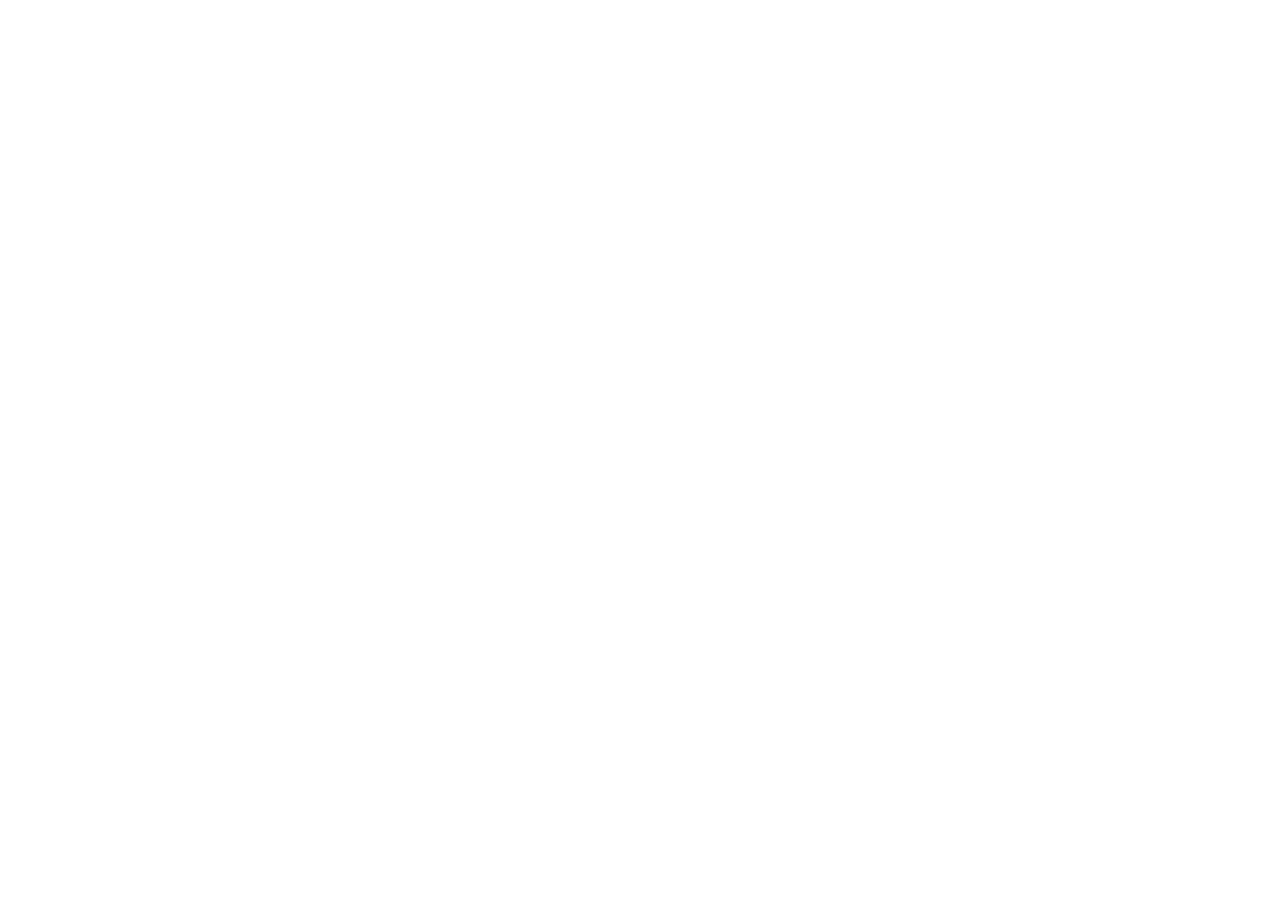
==== view/equipe.html @ 245c796c "quarto commit" ====
<!DOCTYPE html>

<html>
	<head>
		<title>EcompJr</title>
		<meta charset="utf-8">
		<link rel="stylesheet" type="text/css" href="style.css" />
		<link rel="shortcut icon" href="icon.png" type="image/x-png"/>
	</head>


	<body>
		
	</body>
---- view/style.css ----
/*-------------------------QUEM SOMOS---------------------------------------*/
.titulo_we_are{
	position: static;
	top: 77px;
	font-family: Roboto;
	font-size: 40px;
	line-height: 100px;
	text-align: center;
	color: white;
}

.titulo{
	position: static;
	top: 77px;
	font-family: Roboto;
	font-size: 40px;
	line-height: 100px;
	text-align: center;
	color: #0174DF;
}

#designer_we_are{
	align-items: center;
	display: flex;
	border:none;
	flex-direction: column;
	position: flex;
	width:100%;
	background: #0174DF;
}

.container { 
	width: 1000px;
	display: flex;
	flex-direction: row;
	align-items: center;
	justify-content: space-between;
	padding: 20px;
	background: transparent;
}

.description{
	width: 950px;
	top: 181px;
	color: black;

	font-family: Roboto;
	font-size: 24px;
	text-align: center;
	align-self: center;
}

h2{
    color: #0174DF;
	padding-top: 30px;
	font-family: Roboto;
	text-align: center;
}

.conteiner_value{
	position: static;
	width: 320px;
	height: 260px;
	background: #FFFFFF;
	box-shadow: 0px 4px 4px rgba(0, 0, 0, 1);
	border-radius: 50px 0px;
	order: 3;
	align-self: center;
	align-items: center;
}

.conteiner_mission{
	position: static;
	width: 320px;
	height: 260px;
	background: #FFFFFF;
	box-shadow: 0px 4px 4px rgba(0, 0, 0, 1);
	border-radius: 50px 0px;
	order: 1;
	align-self:flex-start;
}
.conteiner_vision{
	position: static;
	width: 320px;
	height: 260px;
	background: #FFFFFF;
	box-shadow: 0px 4px 4px rgba(0, 0, 0, 1);
	border-radius: 50px 0px;
	order: 2;
	align-items: center;
	align-self:flex-end;
}
#designer_we_are .text{
	padding-right: 10px;
	padding-left: 10px;
	padding-bottom: 10px;
    color: black;
	font-family: Roboto;
	font-size: 18px;
	text-align: center;
}
#designer_we_are .container img{
	padding-left: 125px;
	width: 50px;
	height: 50px;
	position: absolute;
}
/*-----------------------------EQUIPE----------------------------------------------*/
#designer_team{
	top: 90px;
	display: flex;
	flex-direction: column;
	position: static;
	align-items: center;
	width:100%;
	background: #FFFFFF;
}

.boxTeam{
	align-self: flex-end;
	position: static;
	width: 460px;
	height: 430px;
	background: yellow;
	padding: 10px;
	align-items: center;
}
.teamText{
	padding: 20px;
	color: black;
	font-family: Roboto;
	font-size: 20px;
	line-height: 30px;
	text-align: center;
}

.buttonTeam{
    font-family: Roboto;
    font-size: 22px;
    font-weight: bold;
    color:black;
    width: 80%;
    padding:10px;
    border:none;
    border-radius: 20px;
    background: linear-gradient(to right,#00c4cc,#4682B4,#0174DF,#000080);
    cursor:pointer;
}

/*----------------------------CONTATO-----------------------------------------------*/

#divContato{
	align-items: center;
	display: flex;
	flex-direction: column;
	position: relative;
	width:100%;
}
.textContato{
	width: 1000px;
	color: black;
	font-family: Roboto;
	font-size: 20px;
	text-align: center;
	align-self: center;
}

#boxForm{
    background:white;
    width: 700px;
    height:250px;
    align-items: center;
    padding:25px;   
}

#divContato .designerBox input{
    width:100%;
    padding: 5px;
    margin: 5px;
    border:none;
    border-bottom: solid #0174DF;
    font-family: Roboto;
    font-size:20px;
    color: black;
    border-radius: 15px;
    outline: none;
}
#divContato .messageDesigner{
    width:100%;
    padding: 5px;
    margin: 5px;
    border-color: #0174DF;
    border-bottom: solid #0174DF;
    font-family: Roboto;
    font-size:20px;
    color: black;
    border-radius: 15px;
    outline: none;
}
.buttonDesigner{
	align-self: center;
    font-family: Roboto;
    font-size: 20px;
    font-weight: bold;
    color:black;
    width: 105%;
    padding:10px;
    border:none;
    border-radius: 15px;
    background: linear-gradient(to right,#00c4cc,#4682B4,#0174DF,#000080);
    cursor:pointer;
}

.conteiner_contate{
	position: static;
	width: 220px;
	height: 225px;
	background: #FFFFFF;
	box-shadow: 0px 4px 4px rgba(0, 0, 0, 1);
	border-radius: 50px 0px;
}
#divContato .text{
    color: black;
	font-family: Roboto;
	font-size: 18px;
	text-align: center;
}
/* ------------------------portifolio----------------------------------------------*/
#designer_portfolio{
	align-items: center;
	display: flex;
	flex-direction: column;
	position: relative;
	width:100%;
}

.boxLetters{
	background: linear-gradient(to right,#00c4cc,#4682B4,#0174DF,#000080);
    border-radius: 15px;
    width: 400px;
    padding:6px;
    font-family: Roboto;
    font-size: 22px;
    font-weight: bold;
    color:black;
    text-align: center;
}
.boxPortfolio{
	width:1000px;
	align-items: flex-start;
}

.container_portfolio{ 
	width:1000px;
	display: flex;
	flex-direction: row;
	align-items: center;
	justify-content: space-between;
}

.conteiner_img{
	position: static;
	width: 230px;
	height: 155px;
	box-shadow: 0px 4px 4px rgba(0, 0, 0, 1);
	border-radius: 50px 0px;
}
.buttonPortifolio{
    font-family: Roboto;
    font-size: 15px;
    padding-bottom: 5px;
    font-weight: bold;
    color:black;
    width: 230px;
    border:none;
    border-radius: 0px 0px 45px 45px;
    background: linear-gradient(to right,#00c4cc,#4682B4,#0174DF,#000080);
    cursor:pointer;
}

.zoneBlack{
	align-items: center;
	display: flex;
	flex-direction: column;
	position: relative;
	width:100%;
	background: black;
}
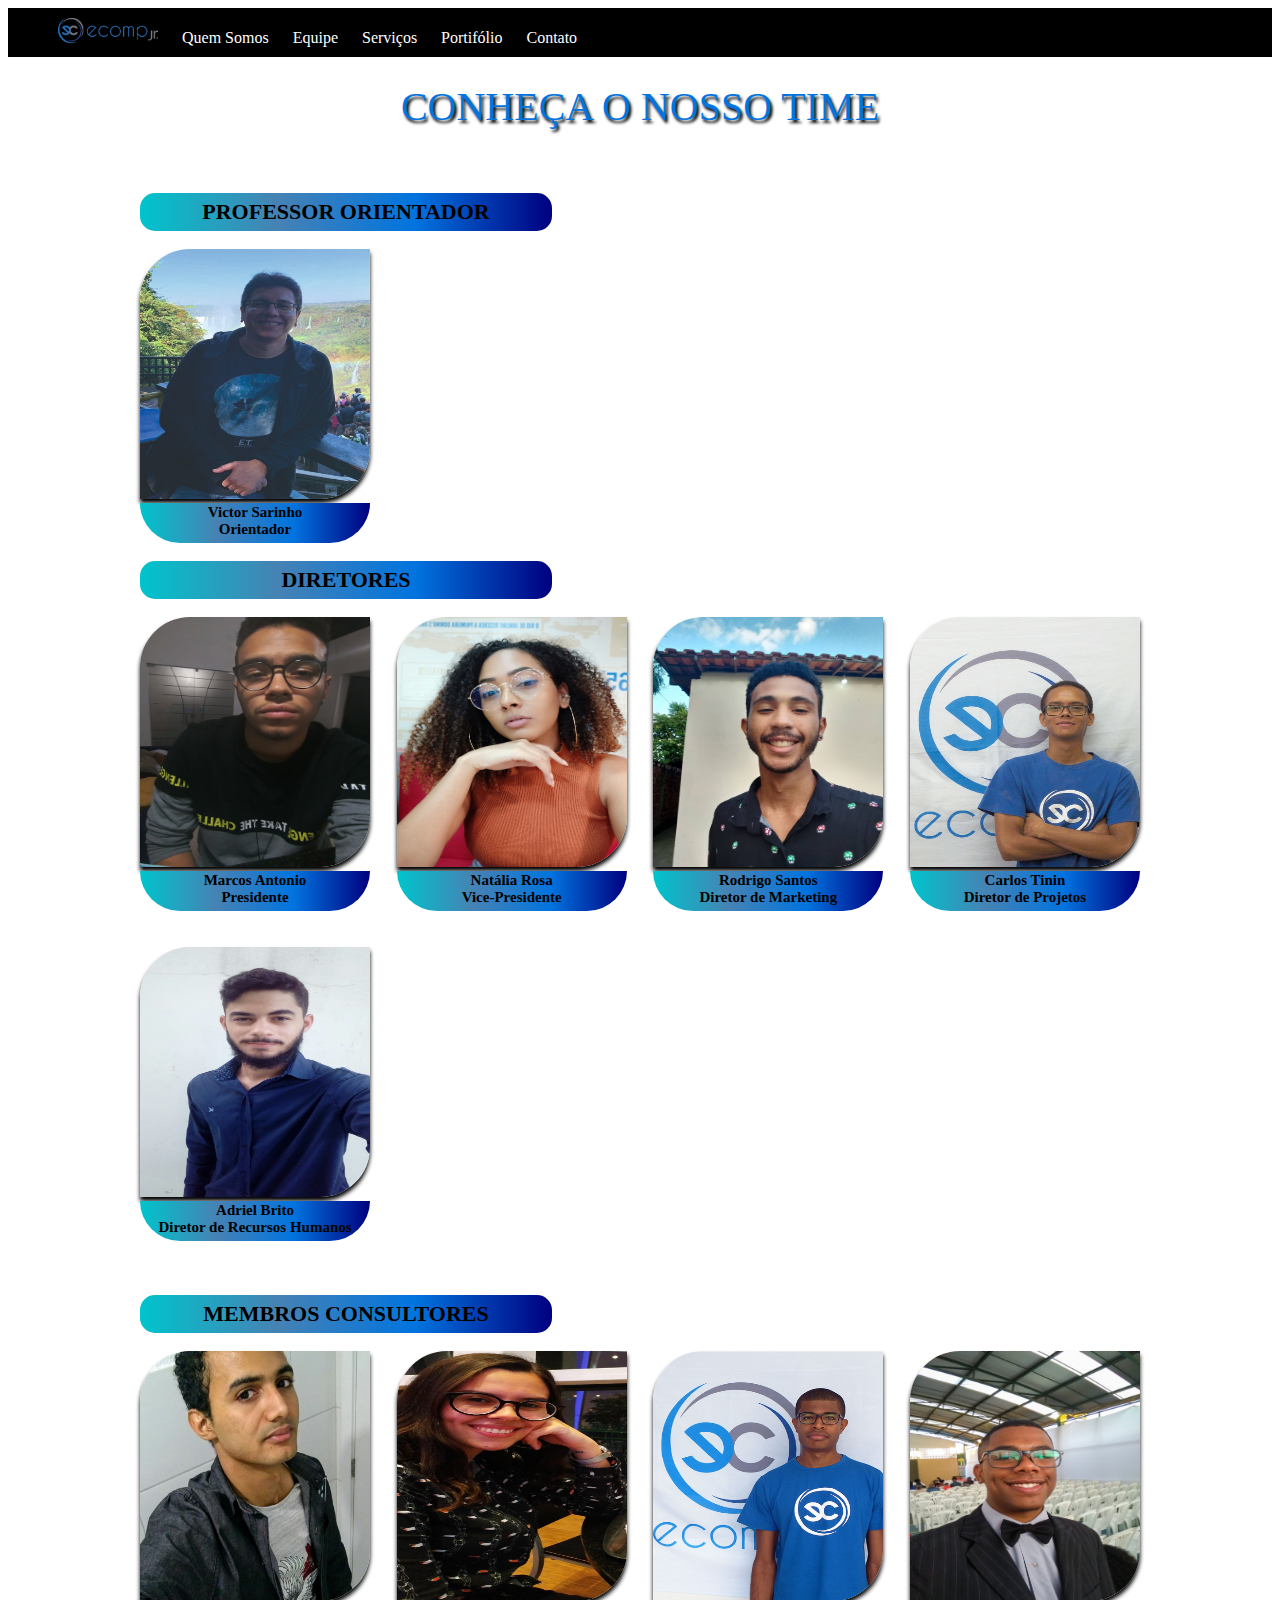
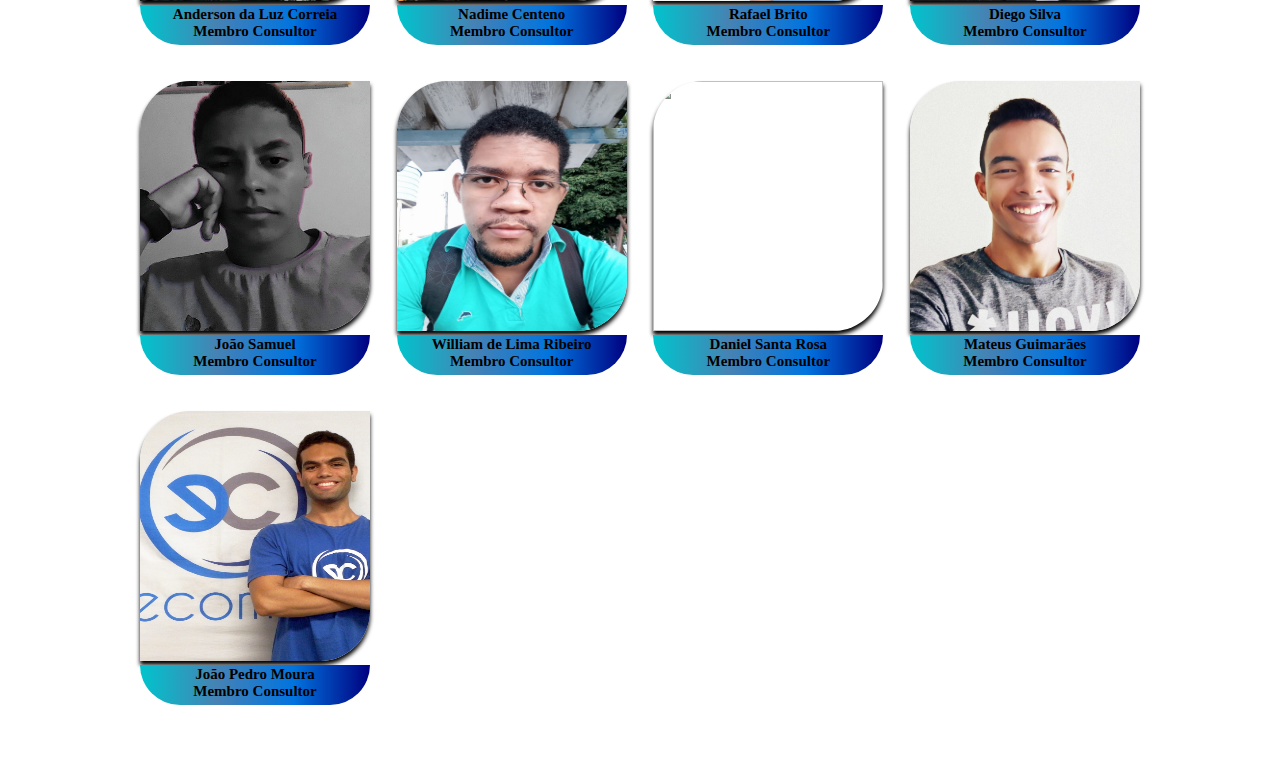
==== commit 2f021085: "pronto" ====
--- a/view/equipe.html
+++ b/view/equipe.html
@@ -10,5 +10,251 @@
 
 
 	<body>
+
+		<div id="menu">
+			<ul>
+				<li><a href="index.html#designer_home"><img src="logoNome.png"></a></li>
+				<li><a href="index.html#designer_we_are"> Quem Somos</a></li>
+				<li><a href="index.html#designer_team"> Equipe</a></li>
+				<li><a href="index.html#designerService"> Serviços</a></li>
+				<li><a href="index.html#designer_portfolio"> Portifólio</a></li>
+				<li><a href="index.html#divContato"> Contato</a></li>
+			</ul>			
+		</div>
 		
-	</body>+		<div id="designer_img">
+			
+			<div class="title">
+				CONHEÇA O NOSSO TIME
+			</div>
+			<br>
+			<br>
+			<div class="boxPortfolio">
+				<div class="boxLetters">
+					PROFESSOR ORIENTADOR
+				</div>
+			</div>
+			<br>
+			<!--PRIMEIRA FILA IMAGEM-->
+			<div class="container_portfolio">
+
+				<div>
+					<img class="container_team" src="orientador-1.jpg">
+					<div> 
+						<a><button class="buttonPortfolio">
+							<stong>Victor Sarinho</strong>
+							<br>
+							Orientador
+						</button>
+						</a>
+					</div>
+				</div>
+			</div>
+			<br>
+			<div class="boxPortfolio">
+				<div class="boxLetters">
+					DIRETORES
+				</div>
+			</div>
+			<br>
+			<!--PRIMEIRA FILA IMAGEM-->
+			<div class="container_portfolio">
+
+				<div>
+					<img class="container_team" src="member-05.jpg">
+					<div> 
+						<a><button class="buttonPortfolio"> 
+							<stong>Marcos Antonio</strong>
+							<br>
+							Presidente 
+						</button>
+						</a>
+					</div>
+				</div>
+
+				<div>
+					<img class="container_team" src="member-11.jpg">
+					<div> 
+						<a><button class="buttonPortfolio">
+							<stong>Natália Rosa</strong>
+							<br>
+							Vice-Presidente 
+						</button>
+						</a>
+					</div>
+				</div>
+
+				<div>
+					<img class="container_team" src="member-08.jpg">
+					<div> 
+						<a><button class="buttonPortfolio">
+							<stong>Rodrigo Santos</strong>
+							<br>
+							Diretor de Marketing 
+						</button>
+						</a>
+					</div>
+				</div>
+
+				<div>
+					<img class="container_team" src="member-09.jpg">
+					<div> 
+						<a><button class="buttonPortfolio">
+							<stong>Carlos Tinin</strong>
+							<br>
+							Diretor de Projetos
+						</button>
+						</a>
+					</div>
+				</div>
+			</div>
+			<br> <br>
+
+			<!--segunda FILA IMAGEM-->
+			<div class="container_portfolio">
+				<div>
+					<img class="container_team" src="member-01.jpg">
+					<div> 
+						<a><button class="buttonPortfolio">
+							<stong>Adriel Brito</strong>
+							<br>
+							Diretor de Recursos Humanos
+						</button>
+						</a>
+					</div>
+				</div>
+			</div>
+			<br><br><br>
+			<div class="boxPortfolio">
+				<div class="boxLetters">
+					MEMBROS CONSULTORES
+				</div>
+			</div>
+			<br>
+
+			<!--PRIMEIRA FILA IMAGEM-->
+			<div class="container_portfolio">
+
+				<div>
+					<img class="container_team" src="member-13.jpg">
+					<div> 
+						<a><button class="buttonPortfolio"> 
+							<stong>Anderson da Luz Correia</strong>
+							<br>
+							Membro Consultor 
+						</button>
+						</a>
+					</div>
+				</div>
+
+				<div>
+					<img class="container_team" src="member-15.jpg">
+					<div> 
+						<a><button class="buttonPortfolio">
+							<stong>Nadime Centeno</strong>
+							<br>
+							Membro Consultor
+						</button>
+						</a>
+					</div>
+				</div>
+
+				<div>
+					<img class="container_team" src="member-06.jpg">
+					<div> 
+						<a><button class="buttonPortfolio">
+							<stong>Rafael Brito</strong>
+							<br>
+							Membro Consultor
+						</button>
+						</a>
+					</div>
+				</div>
+
+				<div>
+					<img class="container_team" src="member-03.jpg">
+					<div> 
+						<a><button class="buttonPortfolio">
+							<stong>Diego Silva</strong>
+							<br>
+							Membro Consultor
+						</button>
+						</a>
+					</div>
+				</div>
+
+			</div>
+			<br> <br>
+			<!--PRIMEIRA FILA IMAGEM-->
+			<div class="container_portfolio">
+
+				<div>
+					<img class="container_team" src="member-16.jpg">
+					<div> 
+						<a><button class="buttonPortfolio"> 
+							<stong>João Samuel</strong>
+							<br>
+							Membro Consultor 
+						</button>
+						</a>
+					</div>
+				</div>
+
+				<div>
+					<img class="container_team" src="member-12.jpg">
+					<div> 
+						<a><button class="buttonPortfolio">
+							<stong>William de Lima Ribeiro</strong>
+							<br>
+							Membro Consultor
+						</button>
+						</a>
+					</div>
+				</div>
+
+				<div>
+					<img class="container_team" src="member-14.jpg">
+					<div> 
+						<a><button class="buttonPortfolio">
+							<stong>Daniel Santa Rosa</strong>
+							<br>
+							Membro Consultor
+						</button>
+						</a>
+					</div>
+				</div>
+
+				<div>
+					<img class="container_team" src="member-07.jpg">
+					<div> 
+						<a><button class="buttonPortfolio">
+							<stong>Mateus Guimarães</strong>
+							<br>
+							Membro Consultor
+						</button>
+						</a>
+					</div>
+				</div>
+
+			</div>
+			<br> <br>
+			
+			<!--segunda FILA IMAGEM-->
+			<div class="container_portfolio">
+				<div>
+					<img class="container_team" src="member-04.jpg">
+					<div> 
+						<a><button class="buttonPortfolio">
+							<stong>João Pedro Moura</strong>
+							<br>
+							Membro Consultor
+						</button>
+						</a>
+					</div>
+				</div>
+			</div>
+			<br><br><br>
+		</div>
+
+	</body>
+</html>--- a/view/style.css
+++ b/view/style.css
@@ -1,6 +1,100 @@
+/*---------------------MENU------------------------------------------------------*/
+#menu body{
+	margin: 0;
+}
+
+#menu ul{
+	margin: 0;
+	background-color: black;
+	list-style: none;
+}
+
+#menu ul li{
+	display: inline;
+}
+
+#menu ul li a{
+	padding: 10px 10px;
+	display: inline-block;
+
+	color: white;
+	text-decoration: none;
+}
+
+#menu img{
+	width: 100px;
+}
+
+/*--------------------PAGINA SUPERIOR-----------------------------------------*/
+
+#designer_home{
+	align-items: center;
+	display: flex;
+	border:none;
+	flex-direction: column;
+	position: flex;
+	width:100%;
+	height:615px;
+	background:#E5E5E5;
+	background-image: url("background.jpeg");
+	border-radius: 0px 0px 75px 75px;
+}
+
+.configurationIcon{
+	width:680px;
+	position: absolute;
+	left: 173px;
+	top: 150px;
+}
+.textIcon{
+	position: absolute;
+	left: 310px;
+	top: 310px;
+	font-family: Roboto;
+	font-size: 18px;
+	text-align: center;
+	font-weight: bold;
+	color: white;
+	text-shadow: 0px 5px 5px rgba(0, 0, 0, 3);
+}
+.textIdea{
+	position: absolute;
+	width: 575px;
+	height: 91px;
+	left: 720px;
+	top: 435px;
+	font-family: Roboto;
+	font-weight: bold;
+	font-size:30px;
+	text-align: center;
+	color: white;
+	text-shadow: 0px 5px 5px rgba(0, 0, 0, 4);
+}
+.buttonHome{
+	position: absolute;
+	width: 200px;
+	height: 50px;
+	left: 915px;
+	top: 530px;
+	background:white;
+	text-align: center;
+	cursor:pointer;
+	font-family: Roboto;
+	font-weight: bold;
+	font-size:20px;
+	text-align: center;
+}
+.imgIdea{
+	position: absolute;
+	width: 109px;
+	left: 1120px;
+	top: 470px;
+}
+
+
 
 /*-------------------------QUEM SOMOS---------------------------------------*/
-.titulo_we_are{
+.title_two{
 	position: static;
 	top: 77px;
 	font-family: Roboto;
@@ -8,9 +102,10 @@
 	line-height: 100px;
 	text-align: center;
 	color: white;
-}
-
-.titulo{
+	text-shadow: 2px 5px 5px rgba(0, 0, 0, 3);
+}
+
+.title{
 	position: static;
 	top: 77px;
 	font-family: Roboto;
@@ -18,6 +113,7 @@
 	line-height: 100px;
 	text-align: center;
 	color: #0174DF;
+	text-shadow: 2px 3px 3px rgba(0, 0, 0, 3);
 }
 
 #designer_we_are{
@@ -44,7 +140,6 @@
 	width: 950px;
 	top: 181px;
 	color: black;
-
 	font-family: Roboto;
 	font-size: 24px;
 	text-align: center;
@@ -58,7 +153,7 @@
 	text-align: center;
 }
 
-.conteiner_value{
+.container_value{
 	position: static;
 	width: 320px;
 	height: 260px;
@@ -70,7 +165,7 @@
 	align-items: center;
 }
 
-.conteiner_mission{
+.container_mission{
 	position: static;
 	width: 320px;
 	height: 260px;
@@ -80,7 +175,7 @@
 	order: 1;
 	align-self:flex-start;
 }
-.conteiner_vision{
+.container_vision{
 	position: static;
 	width: 320px;
 	height: 260px;
@@ -114,21 +209,45 @@
 	position: static;
 	align-items: center;
 	width:100%;
-	background: #FFFFFF;
+	background: #006FFF;
+}
+
+#designer_img{
+	align-items: center;
+	display: flex;
+	flex-direction: column;
+	position: relative;
+	width:100%;
+}
+
+.container_team{
+	position: static;
+	width: 230px;
+	height: 250px;
+	box-shadow: 0px 4px 4px rgba(0, 0, 0, 1);
+	border-radius: 50px 0px;
+}
+
+.team{
+	position: absolute;
+	width: 500;
+	height: 300px;
+	left: 100px;
+	top: 1355px;
 }
 
 .boxTeam{
 	align-self: flex-end;
 	position: static;
-	width: 460px;
-	height: 430px;
-	background: yellow;
+	width: 500px;
+	height: 500px;
+	background: black;
 	padding: 10px;
 	align-items: center;
 }
 .teamText{
 	padding: 20px;
-	color: black;
+	color: white;
 	font-family: Roboto;
 	font-size: 20px;
 	line-height: 30px;
@@ -145,19 +264,250 @@
     border:none;
     border-radius: 20px;
     background: linear-gradient(to right,#00c4cc,#4682B4,#0174DF,#000080);
+    outline: none;
     cursor:pointer;
 }
 
+/*----------------------------SERVIÇOS-----------------------------------------------*/
+#designerService{
+	align-items: center;
+	display: flex;
+	flex-direction: column;
+	position: relative;
+	width:100%;
+}
+
+#designerService .text{
+	padding-right: 8px;
+   	padding-left: 8px;
+   	padding-top: 8px;
+    color: white;
+	top: 92px;
+	font-family: Roboto;
+	font-size: 18px;
+	text-align: center;
+}
+.button{
+    color: #FFF;
+    background-color: green;
+    border: none;
+    height: 60px;
+    line-height: 30px;
+    padding: 0 20px;
+    text-transform: uppercase;
+    font-weight: bold;
+    cursor: pointer;
+}
+
+.boxService{
+	align-self: flex-end;
+	position: static;
+	width: 900px;
+	height: 430px;
+	background: white;
+	padding: 10px;
+	align-items: center;
+	text-align: center;
+}
+
+.serviceText{
+	padding: 20px;
+	color: black;
+	font-family: Roboto;
+	font-size: 24px;
+	line-height: 30px;
+	text-align: center;
+}
+
+.service{
+	position: absolute;
+	width: 200px;
+	height: 200px;
+	left: 100px;
+	top:70px;
+}
+.mobile{
+	position: absolute;
+	width: 200px;
+	height: 200px;
+	left: 900px;
+	top: 970px;
+}
+
+.desktop{
+	position: absolute;
+	width: 200px;
+	height: 200px;
+	left: 900px;
+	top: 600px;
+}
+
+.site{
+	position: absolute;
+	width: 200px;
+	height: 200px;
+	left: 900px;
+	top: 200px;
+}
+
+.web{
+	position: absolute;
+	width: 200px;
+	height: 200px;
+	left: 900px;
+	top: 1400px;
+}
+
+.ecommerce{
+	position: absolute;
+	width: 200px;
+	height: 200px;
+	left: 900px;
+	top: 1800px;
+}
+
+.containerSite{
+	position: static;
+	width: 500px;
+	height: 350px;
+	left: 100px;
+	top: 499px;
+	background: black;
+	box-shadow: 0px 4px 4px rgba(0, 0, 0, 5);
+	border-radius: 50px 0px;
+	flex: none;
+	order: 2;
+	align-self: flex-end;
+	flex-grow: 0;
+	margin: 0px 0px;
+}
+
+.containerSystems{
+	position: static;
+	width: 500px;
+	height: 350px;
+	left: 000px;
+	top: 100px;
+	background:  black;
+	box-shadow: 0px 4px 4px rgba(0, 0, 0, 5);
+	border-radius: 50px 0px;
+	flex: none;
+	order: 2;
+	align-self: flex-end;
+	flex-grow: 0;
+	margin: 0px 0px;
+}
+
+.containerMobile{
+	position: static;
+	width: 500px;
+	height: 350px;
+	left: 1000px;
+	top: 100px;
+	background:  black;
+	box-shadow: 0px 4px 4px rgba(0, 0, 0, 5);
+	border-radius: 50px 0px;
+	order: 2;
+	align-self: flex-end;
+	margin: 0px 0px;
+}
+
+.containerWeb{
+	position: static;
+	width: 500px;
+	height: 350px;
+	left: 1000px;
+	top: 100px;
+	background:  black;
+	box-shadow: 0px 4px 4px rgba(0, 0, 0, 5);
+	border-radius: 50px 0px;
+	flex: none;
+	order: 2;
+	align-self: flex-end;
+	flex-grow: 0;
+	margin: 0px 0px;
+}
+
+.containerEcommerce{
+	position: static;
+	width: 500px;
+	height: 350px;
+	left: 1000px;
+	top: 100px;
+	background:  black;
+	box-shadow: 0px 4px 4px rgba(0, 0, 0, 5);
+	border-radius: 50px 0px;
+	flex: none;
+	order: 2;
+	align-self: flex-end;
+	flex-grow: 0;
+	margin: 0px 0px;
+}
+
+
+/* ------------------------portifolio----------------------------------------------*/
+#designer_portfolio{
+	align-items: center;
+	display: flex;
+	flex-direction: column;
+	position: relative;
+	width:100%;
+}
+
+.boxLetters{
+	background: linear-gradient(to right,#00c4cc,#4682B4,#0174DF,#000080);
+    border-radius: 15px;
+    width: 400px;
+    padding:6px;
+    font-family: Roboto;
+    font-size: 22px;
+    font-weight: bold;
+    color:black;
+    text-align: center;
+}
+.boxPortfolio{
+	width:1000px;
+	align-items: flex-start;
+}
+
+.container_portfolio{ 
+	width:1000px;
+	display: flex;
+	flex-direction: row;
+	align-items: center;
+	justify-content: space-between;
+}
+
+.container_img{
+	position: static;
+	width: 230px;
+	height: 155px;
+	box-shadow: 0px 4px 4px rgba(0, 0, 0, 1);
+	border-radius: 50px 0px;
+}
+.buttonPortfolio{
+    font-family: Roboto;
+    font-size: 15px;
+    padding-bottom: 5px;
+    font-weight: bold;
+    color:black;
+    width: 230px;
+    border:none;
+    border-radius: 0px 0px 45px 45px;
+    background: linear-gradient(to right,#00c4cc,#4682B4,#0174DF,#000080);
+    cursor:pointer;
+}
+
 /*----------------------------CONTATO-----------------------------------------------*/
 
-#divContato{
+#divContact{
 	align-items: center;
 	display: flex;
 	flex-direction: column;
 	position: relative;
 	width:100%;
 }
-.textContato{
+.textContact{
 	width: 1000px;
 	color: black;
 	font-family: Roboto;
@@ -174,7 +524,7 @@
     padding:25px;   
 }
 
-#divContato .designerBox input{
+#divContact .designerBox input{
     width:100%;
     padding: 5px;
     margin: 5px;
@@ -186,7 +536,7 @@
     border-radius: 15px;
     outline: none;
 }
-#divContato .messageDesigner{
+#divContact .messageDesigner{
     width:100%;
     padding: 5px;
     margin: 5px;
@@ -212,7 +562,7 @@
     cursor:pointer;
 }
 
-.conteiner_contate{
+.containerContact{
 	position: static;
 	width: 220px;
 	height: 225px;
@@ -220,70 +570,19 @@
 	box-shadow: 0px 4px 4px rgba(0, 0, 0, 1);
 	border-radius: 50px 0px;
 }
-#divContato .text{
+#divContact .text{
     color: black;
 	font-family: Roboto;
 	font-size: 18px;
 	text-align: center;
 }
-/* ------------------------portifolio----------------------------------------------*/
-#designer_portfolio{
+
+.zoneBlack{
 	align-items: center;
 	display: flex;
 	flex-direction: column;
 	position: relative;
 	width:100%;
-}
-
-.boxLetters{
-	background: linear-gradient(to right,#00c4cc,#4682B4,#0174DF,#000080);
-    border-radius: 15px;
-    width: 400px;
-    padding:6px;
-    font-family: Roboto;
-    font-size: 22px;
-    font-weight: bold;
-    color:black;
-    text-align: center;
-}
-.boxPortfolio{
-	width:1000px;
-	align-items: flex-start;
-}
-
-.container_portfolio{ 
-	width:1000px;
-	display: flex;
-	flex-direction: row;
-	align-items: center;
-	justify-content: space-between;
-}
-
-.conteiner_img{
-	position: static;
-	width: 230px;
-	height: 155px;
-	box-shadow: 0px 4px 4px rgba(0, 0, 0, 1);
-	border-radius: 50px 0px;
-}
-.buttonPortifolio{
-    font-family: Roboto;
-    font-size: 15px;
-    padding-bottom: 5px;
-    font-weight: bold;
-    color:black;
-    width: 230px;
-    border:none;
-    border-radius: 0px 0px 45px 45px;
-    background: linear-gradient(to right,#00c4cc,#4682B4,#0174DF,#000080);
-    cursor:pointer;
-}
-
-.zoneBlack{
-	align-items: center;
-	display: flex;
-	flex-direction: column;
-	position: relative;
-	width:100%;
+	height: 100%;
 	background: black;
 }
